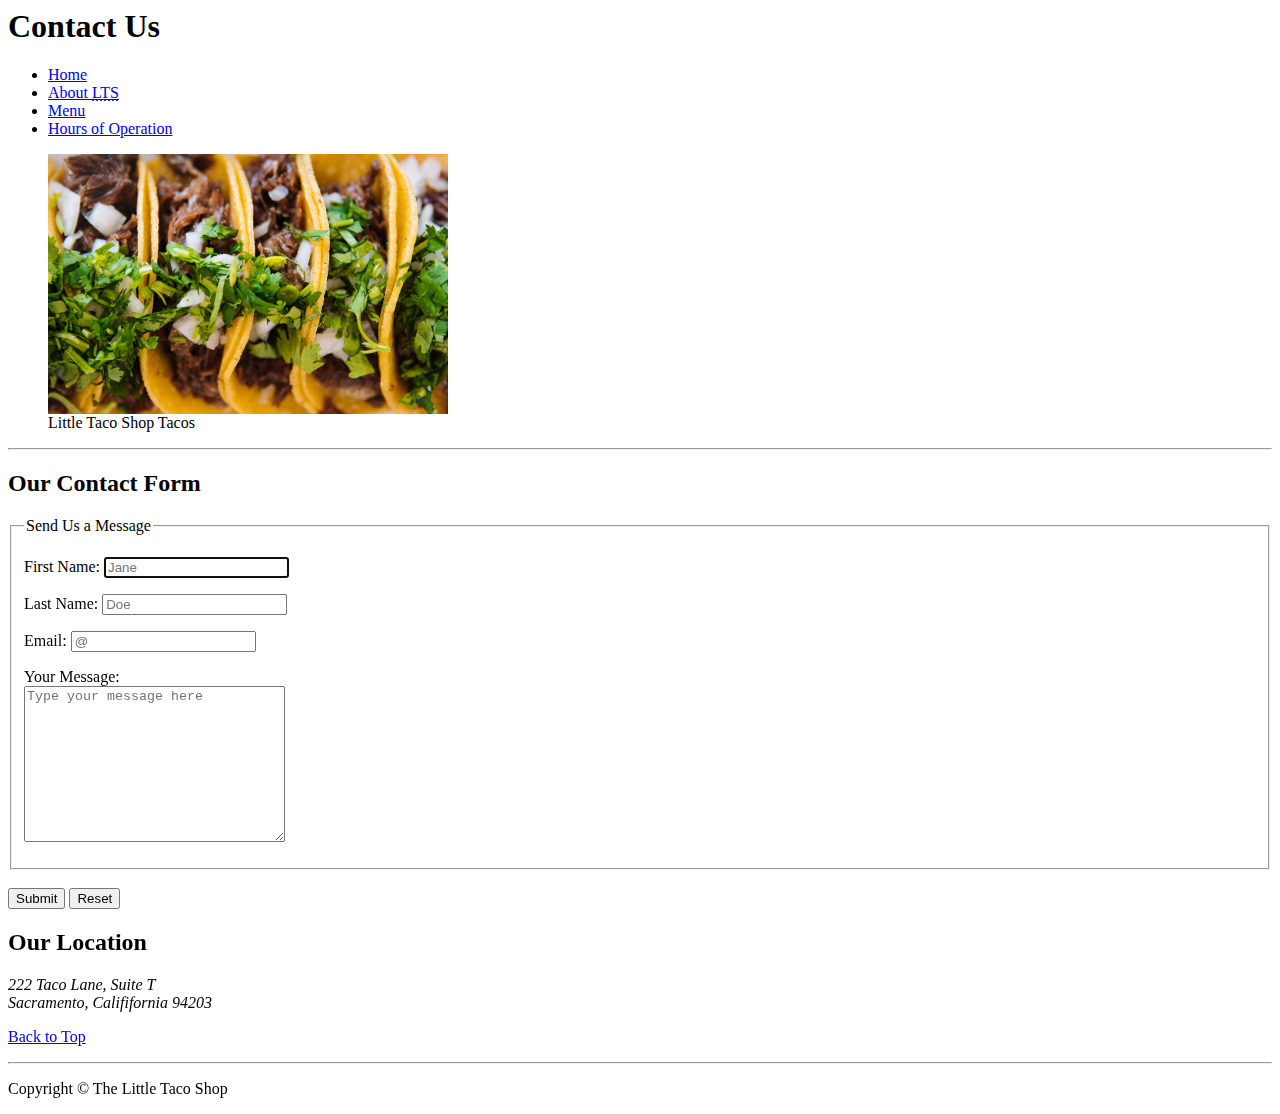
==== contact.html @ 0e4e2ac9 "first commit" ====
<html lang="en">
    <head>
        <meta charset="UTF-8">
        <meta name="author" content="Susan Dudley">
        <meta name="description" content="Store Contact for the Little Taco Shop">
        <title>LTS Contact</title>
        <link rel="stylesheet" href="css/style.css">
        <link rel="shortcut icon" href="favicon.ico" type="image/x-icon">
    </head>
    <body>
        <header>
            <h1>Contact Us</h1>
            <nav aria-label="primary-navigation">
                <ul>
                    <li>
                        <a href="/">Home</a>
                    </li>
                    <li>
                        <a href="/#about">About <abbr title="The Little Taco Shop">LTS</abbr></a>
                    </li>
                    
                    <li>
                        <a href="/#menu">Menu</a>
                    </li>
                    <li>
                        <a href="hours.html">Hours of Operation</a>
                    </li>                
                </ul>
            </nav>

            <figure>
                <img src="img/tacos_close_up_400x260.png" 
                alt="Little Taco Shop Tacos" title="Tacos ready to eat!"
                width="400" height="260">
                <figcaption>
                    Little Taco Shop Tacos
                </figcaption>
            </figure>
        </header>
        <hr>
        <main>
            <section>
            <h2>Our Contact Form</h2>
            <form action="https://httpbin.org/get" method="get">
                <fieldset>
                    <legend>Send Us a Message</legend>
                    <p>  
                        <label for="firstName">First Name:</label>
                        <input type="text" name="firstName" id="firstName" placeholder="Jane" autocomplete="on" 
                        required autofocus>
                    </p>
                    <p>
                        <label for="lastName">Last Name:</label>
                        <input type="text" name="lastName" id="lastName" placeholder="Doe" autocomplete="on" 
                        required>
                    </p>
                        <label for="email">Email:</label>
                        <input type="text" name="lastName" id="lastName" placeholder="@" autocomplete="on" 
                        required>
                    </p>
                    <P>
                        <label for="message">Your Message:</label>
                    <br>
                        <textarea name="message" id="message" cols="30" rows="10" 
                        placeholder="Type your message here"></textarea>
                    </P>
                </fieldset>
                <br>
                <button type="submit">
                    Submit
                </button>
                <button type="reset">Reset</button>
            </form>
            </section>
            <section>   
                <h2>Our Location</h2>
                <address>
                    222 Taco Lane, Suite T <br>
                    Sacramento, Calififornia 94203
                    <br>
                </address>
            </section>
        </main>
        <footer>
            <p>
                <a href="#">Back to Top</a>
            </p>
            <hr>
            <p>Copyright &copy; The Little Taco Shop</p>
        </footer>
    </body>
</html>

    <!-- alt z to wrap -->
---- css/style.css ----
.aside > details{
    width: 30%;
    padding: 15px;
    padding-left: 30px;
    margin-left: 15px;
    float:inline-end;
    font-style: italic;
    background-color: lightgray;

} 

.menuId {
    text-align: center;
}

/* table, tr, th, td, caption {
    border: 1px solid #eee;
    font-family: 'Courier New', Courier, monospace;
    border-collapse: collapse;
    padding: 0.5rem;
} */

th, td, caption {
    border: 1px solid #333;
    font-family: 'Courier New', Courier, monospace;
    border-collapse: separate;
    padding: 0.5rem;
}
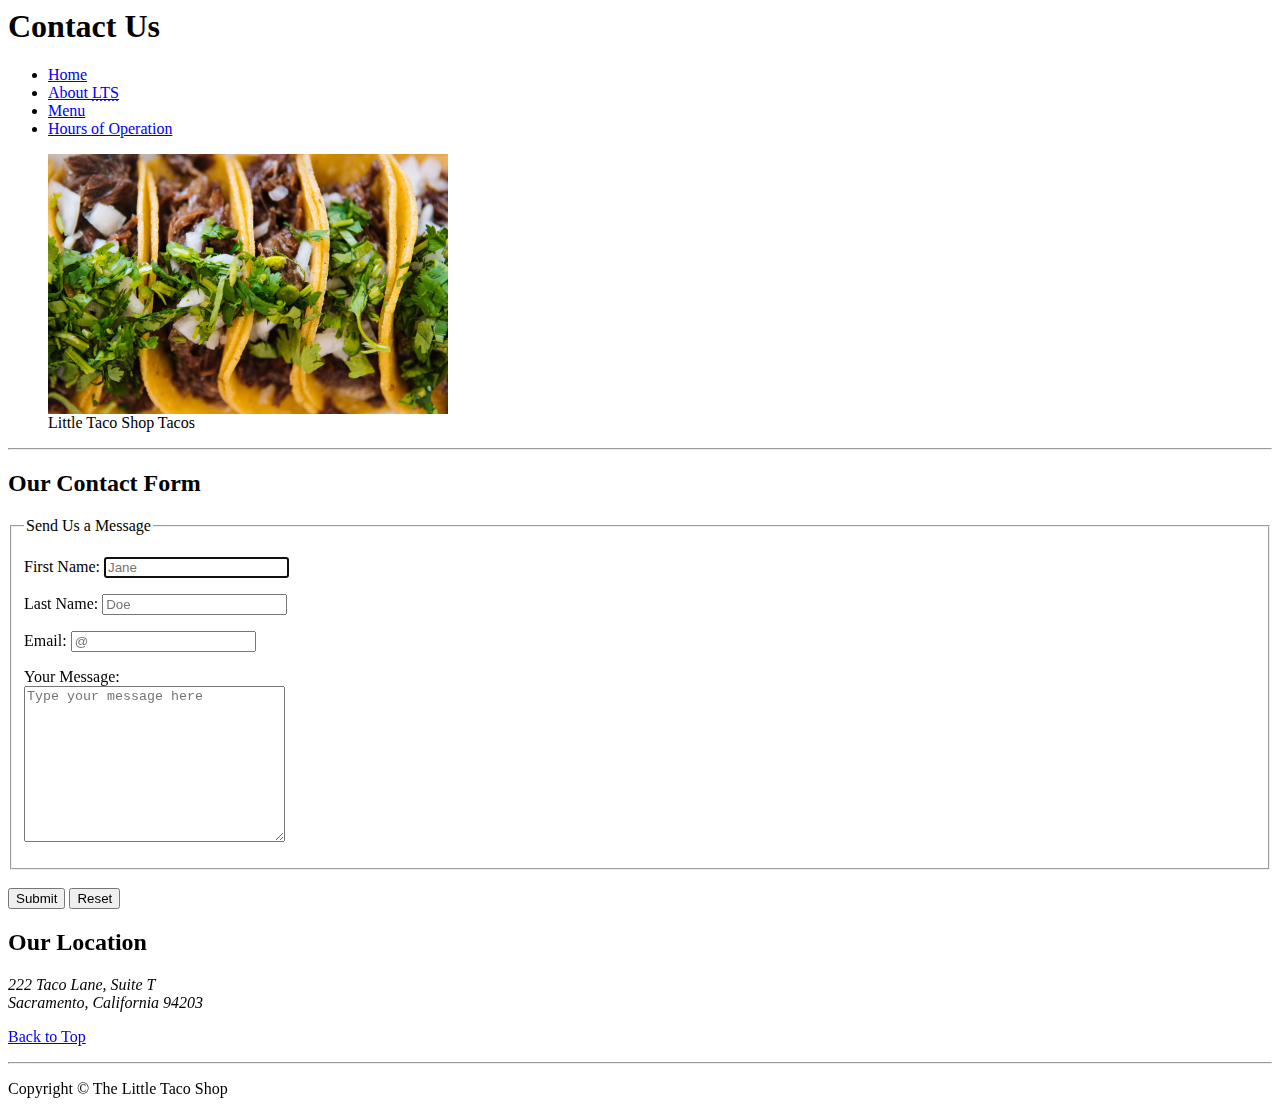
==== commit f1001799: "second commit tweaks" ====
--- a/contact.html
+++ b/contact.html
@@ -76,7 +76,7 @@
                 <h2>Our Location</h2>
                 <address>
                     222 Taco Lane, Suite T <br>
-                    Sacramento, Calififornia 94203
+                    Sacramento, California 94203
                     <br>
                 </address>
             </section>
